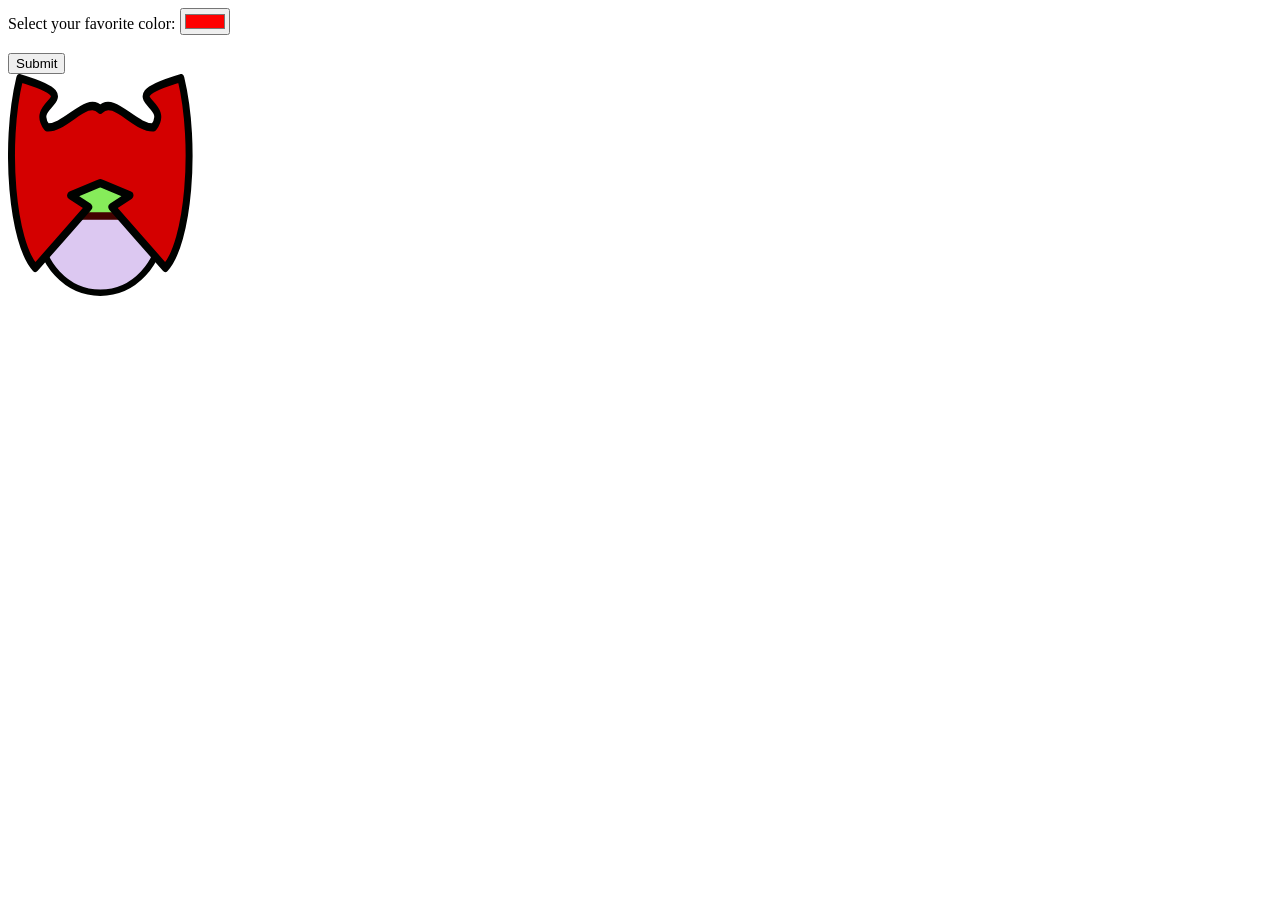
==== index.html @ 5c21b8b5 "Init" ====
<!DOCTYPE html>
<html lang="en">
  <head>
    <meta charset="UTF-8" />
    <meta http-equiv="X-UA-Compatible" content="IE=edge" />
    <meta name="viewport" content="width=device-width, initial-scale=1.0" />
    <title>Document</title>
  </head>
  <body>
    <form action="/action_page.php">
      <label for="favcolor">Select your favorite color:</label>
      <input
        type="color"
        id="favcolor"
        name="favcolor"
        value="#ff0000"
      /><br /><br />
      <input type="submit" />
    </form>
    <svg
      xmlns:dc="http://purl.org/dc/elements/1.1/"
      xmlns:cc="http://creativecommons.org/ns#"
      xmlns:rdf="http://www.w3.org/1999/02/22-rdf-syntax-ns#"
      xmlns:svg="http://www.w3.org/2000/svg"
      xmlns="http://www.w3.org/2000/svg"
      width="184.60019"
      height="221.94017"
      viewBox="0 0 48.842131 58.721672"
      version="1.1"
      id="svg1692"
    >
      <defs id="defs1686" />
      <metadata id="metadata1689">
        <rdf:RDF>
          <cc:Work rdf:about="">
            <dc:format>image/svg+xml</dc:format>
            <dc:type rdf:resource="http://purl.org/dc/dcmitype/StillImage" />
            <dc:title />
          </cc:Work>
        </rdf:RDF>
      </metadata>
      <g id="layer1" transform="translate(-5.8170301,-1.6332126)">
        <ellipse
          style="
            fill: #dcc8f1;
            fill-opacity: 1;
            stroke: #000200;
            stroke-width: 1.68941;
            stroke-linejoin: round;
            stroke-miterlimit: 4;
            stroke-dasharray: none;
            stroke-dashoffset: 0;
            stroke-opacity: 1;
          "
          id="path1108"
          cx="30.238092"
          cy="42.282001"
          rx="16.062222"
          ry="17.228176"
        />
        <rect
          style="
            fill: #86ec5a;
            fill-opacity: 1;
            stroke: #430200;
            stroke-width: 2;
            stroke-linejoin: round;
            stroke-miterlimit: 4;
            stroke-dasharray: none;
            stroke-opacity: 1;
          "
          id="rect1058"
          width="22.146646"
          height="13.318723"
          x="19.164774"
          y="25.878605"
        />
        <path
          style="
            mix-blend-mode: normal;
            fill: #d40000;
            fill-opacity: 1;
            stroke: #000200;
            stroke-width: 3.00477;
            stroke-linecap: butt;
            stroke-linejoin: round;
            stroke-miterlimit: 4;
            stroke-dasharray: none;
            stroke-dashoffset: 0;
            stroke-opacity: 1;
          "
          d="M 57.122827,47.162561 C 51.565114,41.69603 41.934987,54.20739 34.115006,53.6189 25.3491,43.836287 53.254288,43.427747 22.378014,35.569265 c -7.05131,24.968833 -3.035998,60.705401 6.706648,69.502275 l 11.527623,-11.130116 11.527622,-11.130118 -7.796105,-4.252699 11.630679,-4.122265 1.148346,-0.407009 1.148346,0.407009 11.630679,4.122265 -7.796105,4.252699 11.527622,11.130118 11.527623,11.130116 C 94.903638,96.274666 98.91895,60.538098 91.86764,35.569265 60.991366,43.427747 88.896554,43.836287 80.130648,53.6189 72.310667,54.20739 62.68054,41.69603 57.122827,47.162561 Z"
          id="path1038"
          transform="matrix(0.6133457,0,0,0.72232429,-4.7979433,-22.974145)"
        />
      </g>
    </svg>
  </body>
</html>
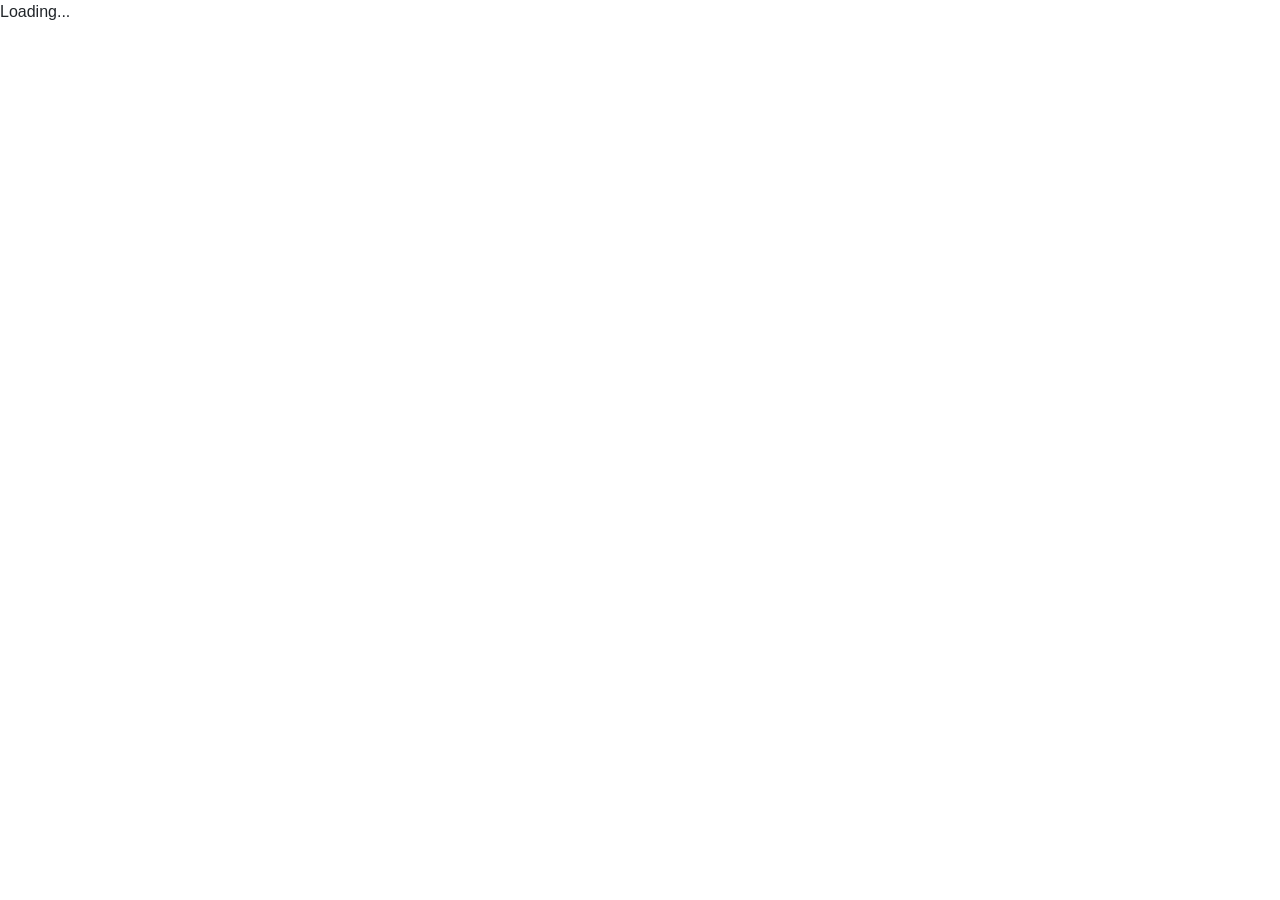
==== commit cdddb697: "wasssmm" ====
--- a/index.html
+++ b/index.html
@@ -1,99 +1,25 @@
 <!DOCTYPE html>
-<html lang="en">
-  <head>
-    <meta charset="UTF-8" />
-    <meta http-equiv="X-UA-Compatible" content="IE=edge" />
-    <meta name="viewport" content="width=device-width, initial-scale=1.0" />
-    <title>Document</title>
-  </head>
-  <body>
-    <form action="/action_page.php">
-      <label for="favcolor">Select your favorite color:</label>
-      <input
-        type="color"
-        id="favcolor"
-        name="favcolor"
-        value="#ff0000"
-      /><br /><br />
-      <input type="submit" />
-    </form>
-    <svg
-      xmlns:dc="http://purl.org/dc/elements/1.1/"
-      xmlns:cc="http://creativecommons.org/ns#"
-      xmlns:rdf="http://www.w3.org/1999/02/22-rdf-syntax-ns#"
-      xmlns:svg="http://www.w3.org/2000/svg"
-      xmlns="http://www.w3.org/2000/svg"
-      width="184.60019"
-      height="221.94017"
-      viewBox="0 0 48.842131 58.721672"
-      version="1.1"
-      id="svg1692"
-    >
-      <defs id="defs1686" />
-      <metadata id="metadata1689">
-        <rdf:RDF>
-          <cc:Work rdf:about="">
-            <dc:format>image/svg+xml</dc:format>
-            <dc:type rdf:resource="http://purl.org/dc/dcmitype/StillImage" />
-            <dc:title />
-          </cc:Work>
-        </rdf:RDF>
-      </metadata>
-      <g id="layer1" transform="translate(-5.8170301,-1.6332126)">
-        <ellipse
-          style="
-            fill: #dcc8f1;
-            fill-opacity: 1;
-            stroke: #000200;
-            stroke-width: 1.68941;
-            stroke-linejoin: round;
-            stroke-miterlimit: 4;
-            stroke-dasharray: none;
-            stroke-dashoffset: 0;
-            stroke-opacity: 1;
-          "
-          id="path1108"
-          cx="30.238092"
-          cy="42.282001"
-          rx="16.062222"
-          ry="17.228176"
-        />
-        <rect
-          style="
-            fill: #86ec5a;
-            fill-opacity: 1;
-            stroke: #430200;
-            stroke-width: 2;
-            stroke-linejoin: round;
-            stroke-miterlimit: 4;
-            stroke-dasharray: none;
-            stroke-opacity: 1;
-          "
-          id="rect1058"
-          width="22.146646"
-          height="13.318723"
-          x="19.164774"
-          y="25.878605"
-        />
-        <path
-          style="
-            mix-blend-mode: normal;
-            fill: #d40000;
-            fill-opacity: 1;
-            stroke: #000200;
-            stroke-width: 3.00477;
-            stroke-linecap: butt;
-            stroke-linejoin: round;
-            stroke-miterlimit: 4;
-            stroke-dasharray: none;
-            stroke-dashoffset: 0;
-            stroke-opacity: 1;
-          "
-          d="M 57.122827,47.162561 C 51.565114,41.69603 41.934987,54.20739 34.115006,53.6189 25.3491,43.836287 53.254288,43.427747 22.378014,35.569265 c -7.05131,24.968833 -3.035998,60.705401 6.706648,69.502275 l 11.527623,-11.130116 11.527622,-11.130118 -7.796105,-4.252699 11.630679,-4.122265 1.148346,-0.407009 1.148346,0.407009 11.630679,4.122265 -7.796105,4.252699 11.527622,11.130118 11.527623,11.130116 C 94.903638,96.274666 98.91895,60.538098 91.86764,35.569265 60.991366,43.427747 88.896554,43.836287 80.130648,53.6189 72.310667,54.20739 62.68054,41.69603 57.122827,47.162561 Z"
-          id="path1038"
-          transform="matrix(0.6133457,0,0,0.72232429,-4.7979433,-22.974145)"
-        />
-      </g>
-    </svg>
-  </body>
+<html>
+
+<head>
+    <meta charset="utf-8" />
+    <meta name="viewport" content="width=device-width, initial-scale=1.0, maximum-scale=1.0, user-scalable=no" />
+    <title>PlaygroundSVG</title>
+    <base href="/" />
+    <link href="css/bootstrap/bootstrap.min.css" rel="stylesheet" />
+    <link href="css/app.css" rel="stylesheet" />
+    <link href="PlaygroundSVG.styles.css" rel="stylesheet" />
+</head>
+
+<body>
+    <div id="app">Loading...</div>
+
+    <div id="blazor-error-ui">
+        An unhandled error has occurred.
+        <a href="" class="reload">Reload</a>
+        <a class="dismiss">🗙</a>
+    </div>
+    <script src="_framework/blazor.webassembly.js"></script>
+</body>
+
 </html>
--- a/css/app.css
+++ b/css/app.css
@@ -0,0 +1,50 @@
+@import url('open-iconic/font/css/open-iconic-bootstrap.min.css');
+
+html, body {
+    font-family: 'Helvetica Neue', Helvetica, Arial, sans-serif;
+}
+
+a, .btn-link {
+    color: #0366d6;
+}
+
+.btn-primary {
+    color: #fff;
+    background-color: #1b6ec2;
+    border-color: #1861ac;
+}
+
+.content {
+    padding-top: 1.1rem;
+}
+
+.valid.modified:not([type=checkbox]) {
+    outline: 1px solid #26b050;
+}
+
+.invalid {
+    outline: 1px solid red;
+}
+
+.validation-message {
+    color: red;
+}
+
+#blazor-error-ui {
+    background: lightyellow;
+    bottom: 0;
+    box-shadow: 0 -1px 2px rgba(0, 0, 0, 0.2);
+    display: none;
+    left: 0;
+    padding: 0.6rem 1.25rem 0.7rem 1.25rem;
+    position: fixed;
+    width: 100%;
+    z-index: 1000;
+}
+
+    #blazor-error-ui .dismiss {
+        cursor: pointer;
+        position: absolute;
+        right: 0.75rem;
+        top: 0.5rem;
+    }
--- a/PlaygroundSVG.styles.css
+++ b/PlaygroundSVG.styles.css
@@ -0,0 +1,134 @@
+/* /Shared/MainLayout.razor.rz.scp.css */
+.page[b-mvu7fc0el7] {
+    position: relative;
+    display: flex;
+    flex-direction: column;
+}
+
+.main[b-mvu7fc0el7] {
+    flex: 1;
+}
+
+.sidebar[b-mvu7fc0el7] {
+    background-image: linear-gradient(180deg, rgb(5, 39, 103) 0%, #3a0647 70%);
+}
+
+.top-row[b-mvu7fc0el7] {
+    background-color: #f7f7f7;
+    border-bottom: 1px solid #d6d5d5;
+    justify-content: flex-end;
+    height: 3.5rem;
+    display: flex;
+    align-items: center;
+}
+
+    .top-row[b-mvu7fc0el7]  a, .top-row .btn-link[b-mvu7fc0el7] {
+        white-space: nowrap;
+        margin-left: 1.5rem;
+    }
+
+    .top-row a:first-child[b-mvu7fc0el7] {
+        overflow: hidden;
+        text-overflow: ellipsis;
+    }
+
+@media (max-width: 640.98px) {
+    .top-row:not(.auth)[b-mvu7fc0el7] {
+        display: none;
+    }
+
+    .top-row.auth[b-mvu7fc0el7] {
+        justify-content: space-between;
+    }
+
+    .top-row a[b-mvu7fc0el7], .top-row .btn-link[b-mvu7fc0el7] {
+        margin-left: 0;
+    }
+}
+
+@media (min-width: 641px) {
+    .page[b-mvu7fc0el7] {
+        flex-direction: row;
+    }
+
+    .sidebar[b-mvu7fc0el7] {
+        width: 250px;
+        height: 100vh;
+        position: sticky;
+        top: 0;
+    }
+
+    .top-row[b-mvu7fc0el7] {
+        position: sticky;
+        top: 0;
+        z-index: 1;
+    }
+
+    .main > div[b-mvu7fc0el7] {
+        padding-left: 2rem !important;
+        padding-right: 1.5rem !important;
+    }
+}
+/* /Shared/NavMenu.razor.rz.scp.css */
+.navbar-toggler[b-8te5dkjex9] {
+    background-color: rgba(255, 255, 255, 0.1);
+}
+
+.top-row[b-8te5dkjex9] {
+    height: 3.5rem;
+    background-color: rgba(0,0,0,0.4);
+}
+
+.navbar-brand[b-8te5dkjex9] {
+    font-size: 1.1rem;
+}
+
+.oi[b-8te5dkjex9] {
+    width: 2rem;
+    font-size: 1.1rem;
+    vertical-align: text-top;
+    top: -2px;
+}
+
+.nav-item[b-8te5dkjex9] {
+    font-size: 0.9rem;
+    padding-bottom: 0.5rem;
+}
+
+    .nav-item:first-of-type[b-8te5dkjex9] {
+        padding-top: 1rem;
+    }
+
+    .nav-item:last-of-type[b-8te5dkjex9] {
+        padding-bottom: 1rem;
+    }
+
+    .nav-item[b-8te5dkjex9]  a {
+        color: #d7d7d7;
+        border-radius: 4px;
+        height: 3rem;
+        display: flex;
+        align-items: center;
+        line-height: 3rem;
+    }
+
+.nav-item[b-8te5dkjex9]  a.active {
+    background-color: rgba(255,255,255,0.25);
+    color: white;
+}
+
+.nav-item[b-8te5dkjex9]  a:hover {
+    background-color: rgba(255,255,255,0.1);
+    color: white;
+}
+
+@media (min-width: 641px) {
+    .navbar-toggler[b-8te5dkjex9] {
+        display: none;
+    }
+
+    .collapse[b-8te5dkjex9] {
+        /* Never collapse the sidebar for wide screens */
+        display: block;
+    }
+}
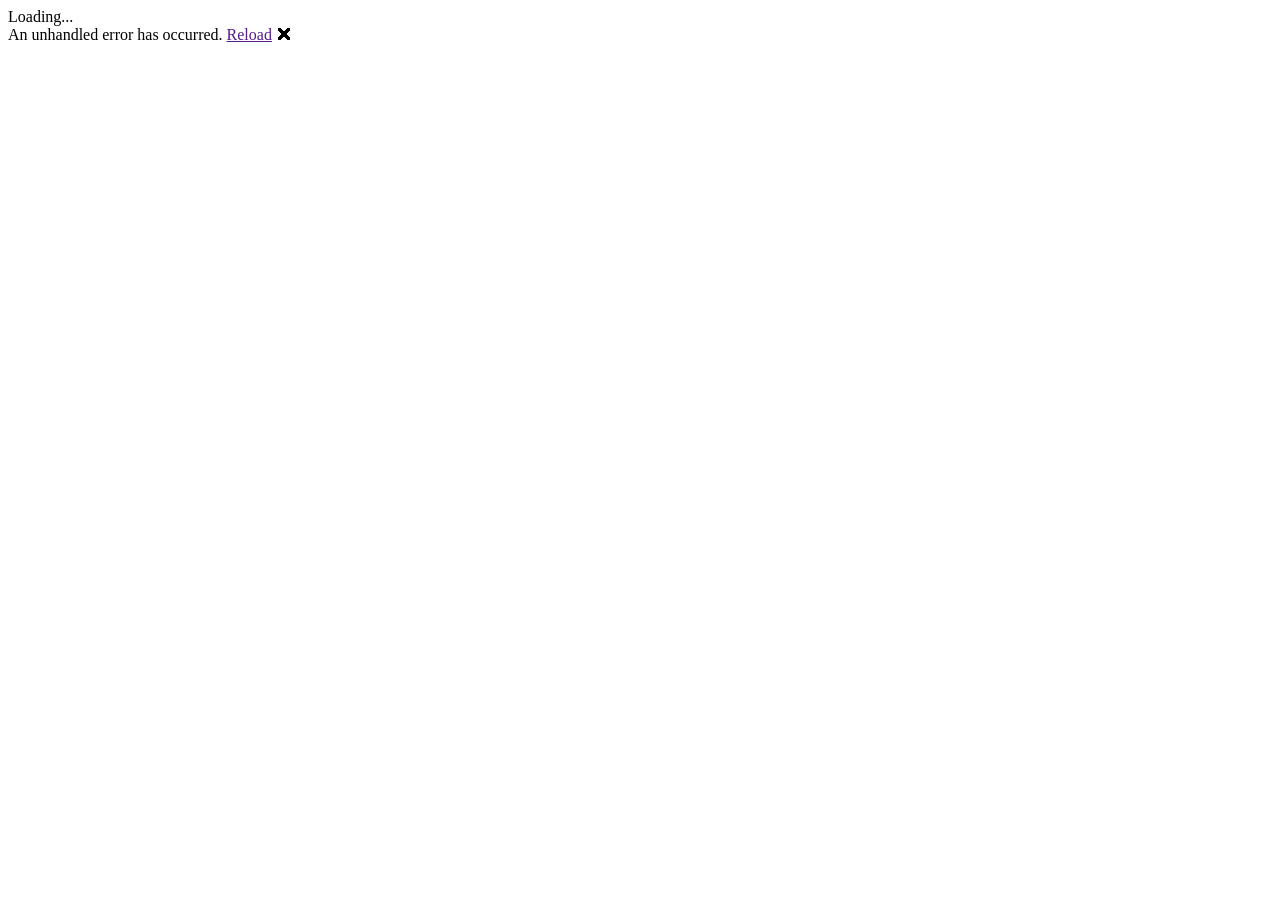
==== commit 1bd7eccd: "updated for path" ====
--- a/index.html
+++ b/index.html
@@ -5,7 +5,7 @@
     <meta charset="utf-8" />
     <meta name="viewport" content="width=device-width, initial-scale=1.0, maximum-scale=1.0, user-scalable=no" />
     <title>PlaygroundSVG</title>
-    <base href="/" />
+    <base href="/PlaygroundSVG/" />
     <link href="css/bootstrap/bootstrap.min.css" rel="stylesheet" />
     <link href="css/app.css" rel="stylesheet" />
     <link href="PlaygroundSVG.styles.css" rel="stylesheet" />
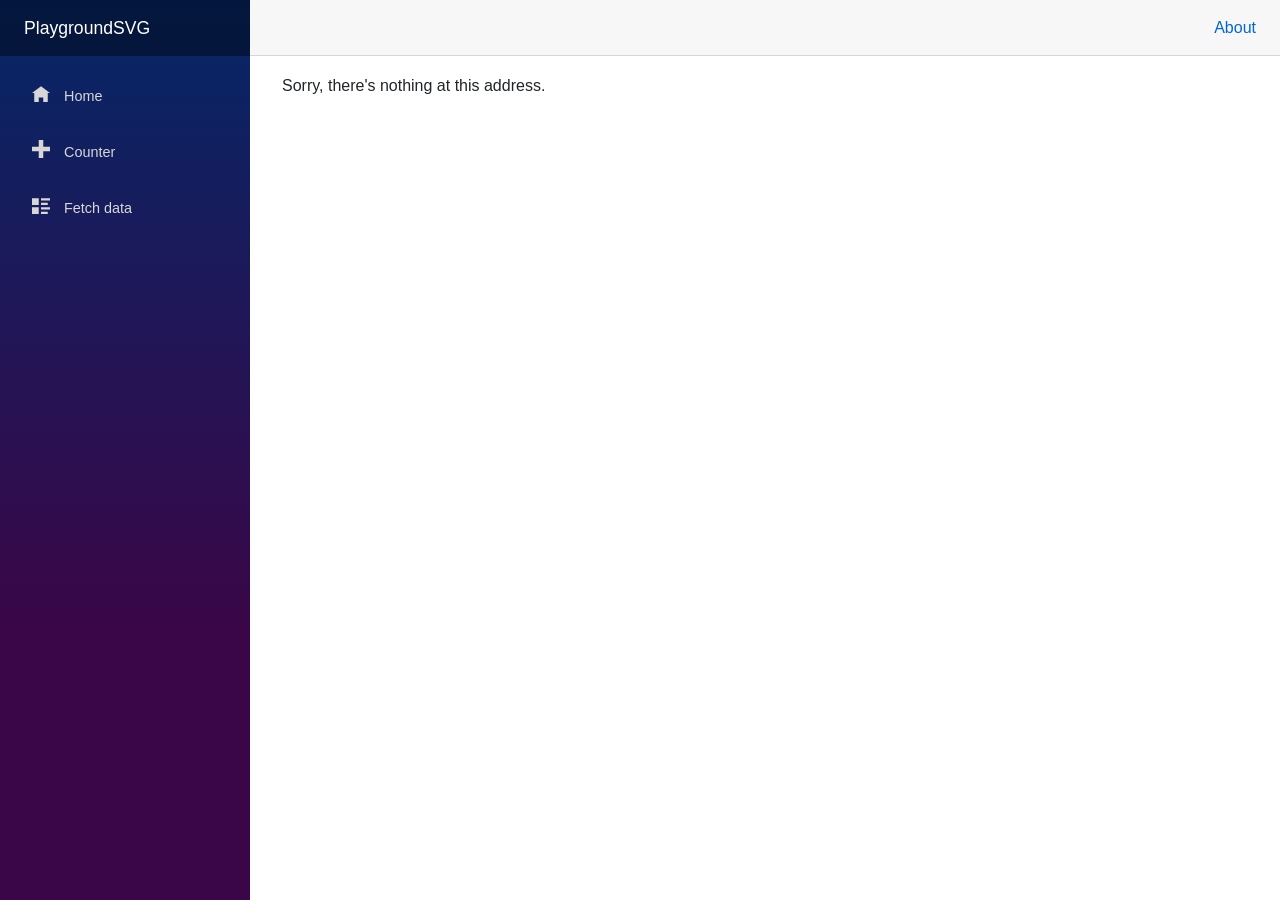
==== commit 81e80b94: "integrity" ====
--- a/index.html
+++ b/index.html
@@ -5,7 +5,7 @@
     <meta charset="utf-8" />
     <meta name="viewport" content="width=device-width, initial-scale=1.0, maximum-scale=1.0, user-scalable=no" />
     <title>PlaygroundSVG</title>
-    <base href="/PlaygroundSVG/" />
+    <base href="/" />
     <link href="css/bootstrap/bootstrap.min.css" rel="stylesheet" />
     <link href="css/app.css" rel="stylesheet" />
     <link href="PlaygroundSVG.styles.css" rel="stylesheet" />
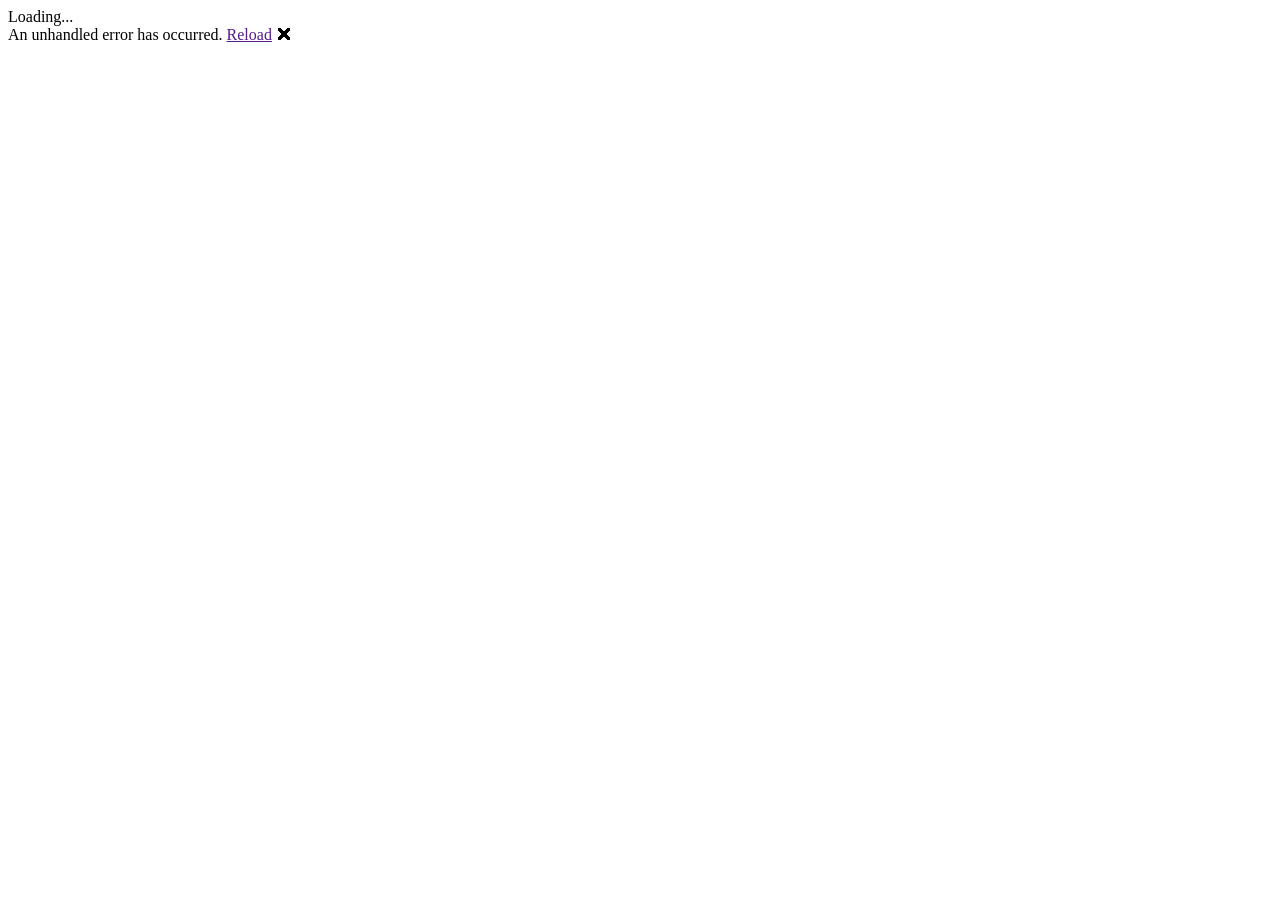
==== commit 363e81c6: "readded href" ====
--- a/index.html
+++ b/index.html
@@ -5,7 +5,7 @@
     <meta charset="utf-8" />
     <meta name="viewport" content="width=device-width, initial-scale=1.0, maximum-scale=1.0, user-scalable=no" />
     <title>PlaygroundSVG</title>
-    <base href="/" />
+    <base href="/PlaygroundSVG/" />
     <link href="css/bootstrap/bootstrap.min.css" rel="stylesheet" />
     <link href="css/app.css" rel="stylesheet" />
     <link href="PlaygroundSVG.styles.css" rel="stylesheet" />
